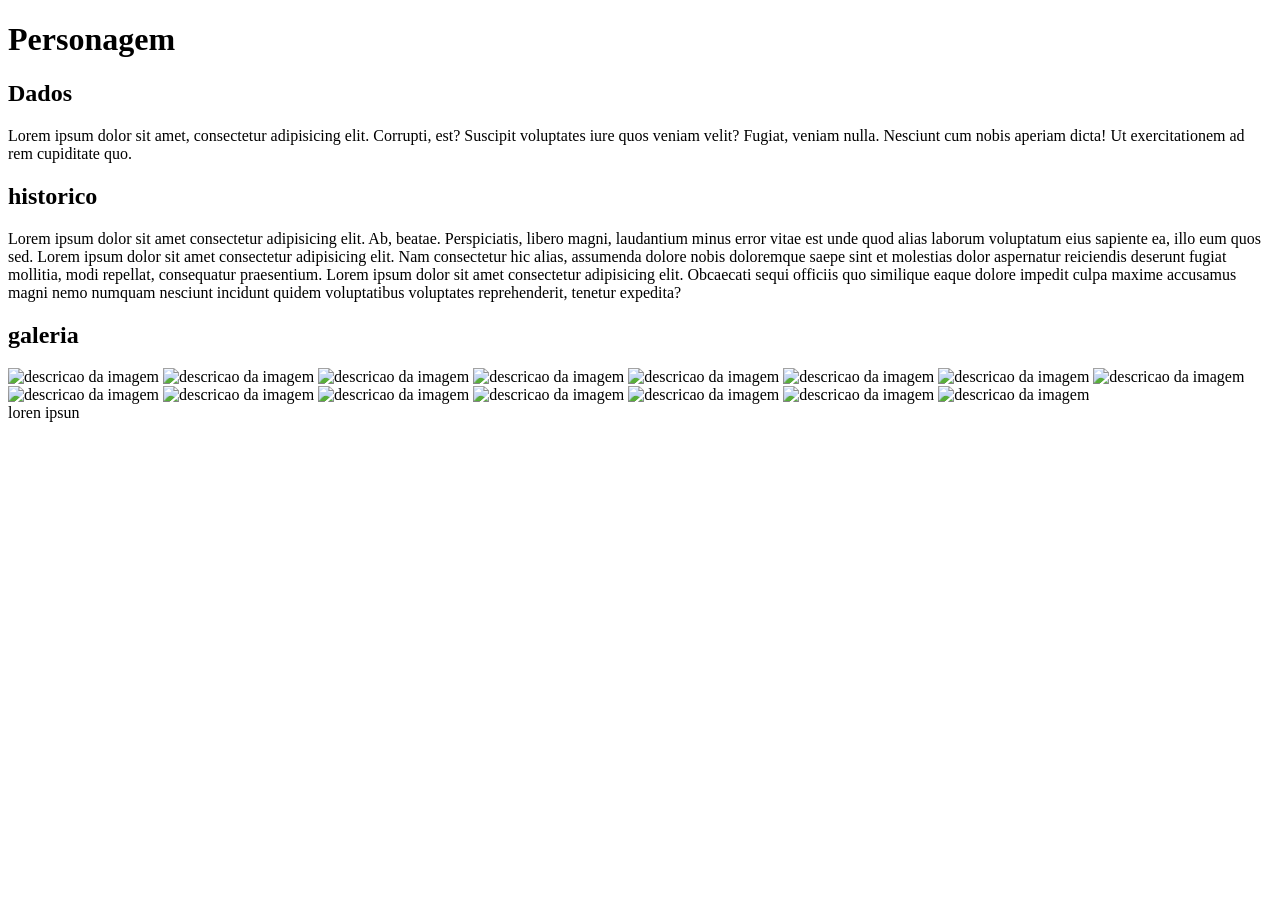
==== profile/index.html @ 1069dd19 "inicio do projeto" ====
<!DOCTYPE html>
<html lang="en">
<head>
    <meta charset="UTF-8">
    <meta name="viewport" content="width=device-width, initial-scale=1.0">
    <title>Personagem</title>
</head>
<body>
    <header>
        <h1>Personagem</h1>
    </header>

    <main>
        <aside>
            <div class="thumb">

            </div>
            <section>
                <h2>Dados</h2>
                <p>Lorem ipsum dolor sit amet, consectetur adipisicing elit. Corrupti, est? Suscipit voluptates iure quos veniam velit? Fugiat, veniam nulla. Nesciunt cum nobis aperiam dicta! Ut exercitationem ad rem cupiditate quo.</p>
            </section>
        </aside>
        <section>
            <h2>historico</h2>
            <p>Lorem ipsum dolor sit amet consectetur adipisicing elit. Ab, beatae. Perspiciatis, libero magni, laudantium minus error vitae est unde quod alias laborum voluptatum eius sapiente ea, illo eum quos sed. Lorem ipsum dolor sit amet consectetur adipisicing elit. Nam consectetur hic alias, assumenda dolore nobis doloremque saepe sint et molestias dolor aspernatur reiciendis deserunt fugiat mollitia, modi repellat, consequatur praesentium. Lorem ipsum dolor sit amet consectetur adipisicing elit. Obcaecati sequi officiis quo similique eaque dolore impedit culpa maxime accusamus magni nemo numquam nesciunt incidunt quidem voluptatibus voluptates reprehenderit, tenetur expedita?</p>

            <h2>galeria</h2>

            <div class="galeria">
                <img src="https://picsum.photos/200/300?2" alt="descricao da imagem" title="titulo">
                <img src="https://picsum.photos/200/300?3" alt="descricao da imagem" title="titulo">
                <img src="https://picsum.photos/200/300?4" alt="descricao da imagem" title="titulo">
                <img src="https://picsum.photos/200/300?5" alt="descricao da imagem" title="titulo">
                <img src="https://picsum.photos/200/300?6" alt="descricao da imagem" title="titulo">
                <img src="https://picsum.photos/200/300?7" alt="descricao da imagem" title="titulo">
                <img src="https://picsum.photos/200/300?8" alt="descricao da imagem" title="titulo">
                <img src="https://picsum.photos/200/300?9" alt="descricao da imagem" title="titulo">
                <img src="https://picsum.photos/200/300?0" alt="descricao da imagem" title="titulo">
                <img src="https://picsum.photos/200/300?11" alt="descricao da imagem" title="titulo">
                <img src="https://picsum.photos/200/300?22" alt="descricao da imagem" title="titulo">
                <img src="https://picsum.photos/200/300?33" alt="descricao da imagem" title="titulo">
                <img src="https://picsum.photos/200/300?44" alt="descricao da imagem" title="titulo">
                <img src="https://picsum.photos/200/300?55" alt="descricao da imagem" title="titulo">
                <img src="https://picsum.photos/200/300?66" alt="descricao da imagem" title="titulo">
            </div>
        </section>
    </main>

    <footer>
        loren ipsun
    </footer>
</body>
</html>
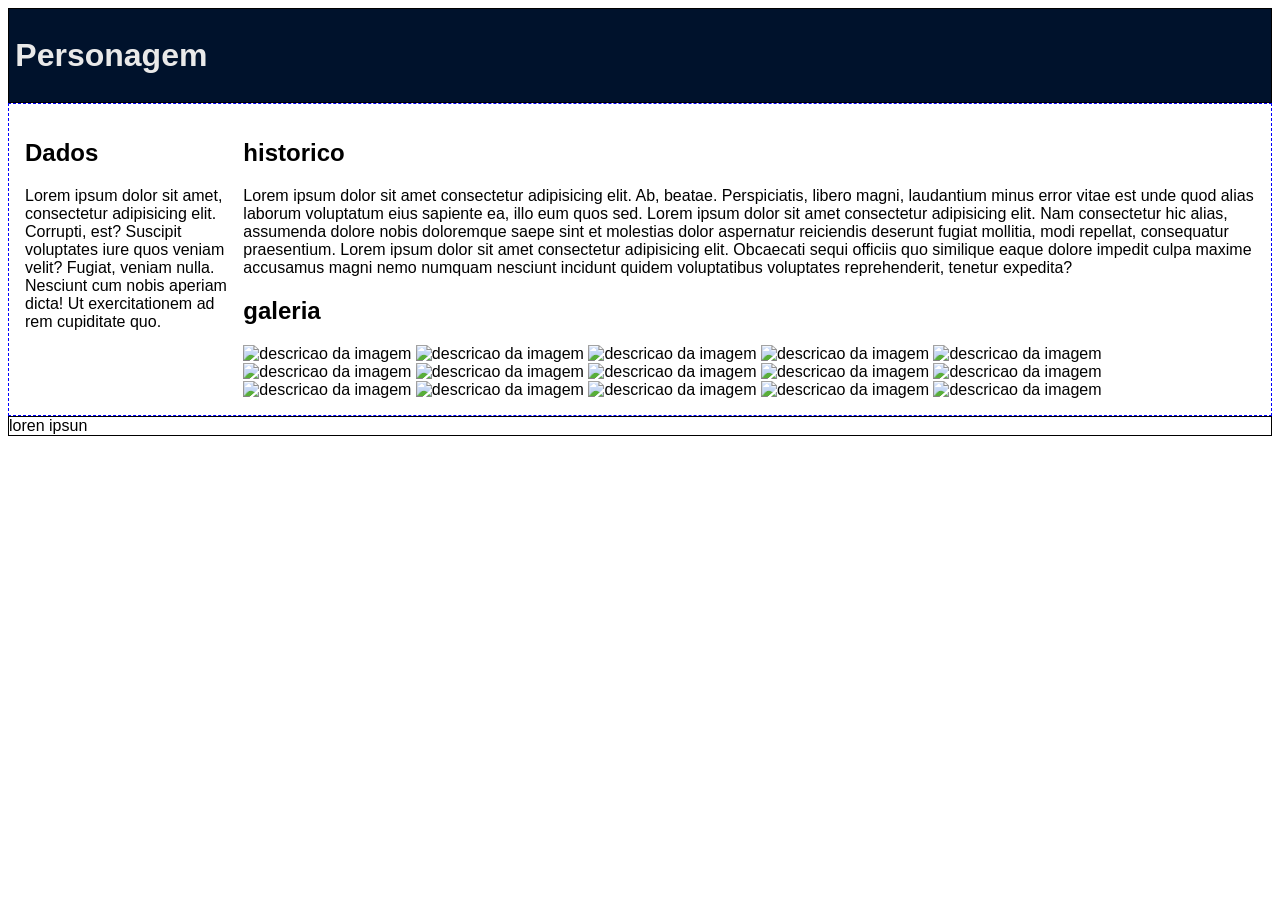
==== commit 145a1616: "continuei" ====
--- a/profile/index.html
+++ b/profile/index.html
@@ -4,6 +4,7 @@
     <meta charset="UTF-8">
     <meta name="viewport" content="width=device-width, initial-scale=1.0">
     <title>Personagem</title>
+    <link rel="stylesheet" href="style.css">
 </head>
 <body>
     <header>
--- a/profile/style.css
+++ b/profile/style.css
@@ -0,0 +1,18 @@
+body > * {
+    border: 1px solid black;
+}
+main {
+    display: grid;
+    grid-template-columns: 1fr 5fr;
+    border: 1px dashed blue;
+    gap: 1rem;
+    padding: 1rem;
+}
+body {
+    font-family: "Roboto", sans-serif;
+}
+header {
+    padding: 0.5%;
+    background-color: rgb(0, 18, 44);
+    color: rgb(233, 233, 233);
+}
